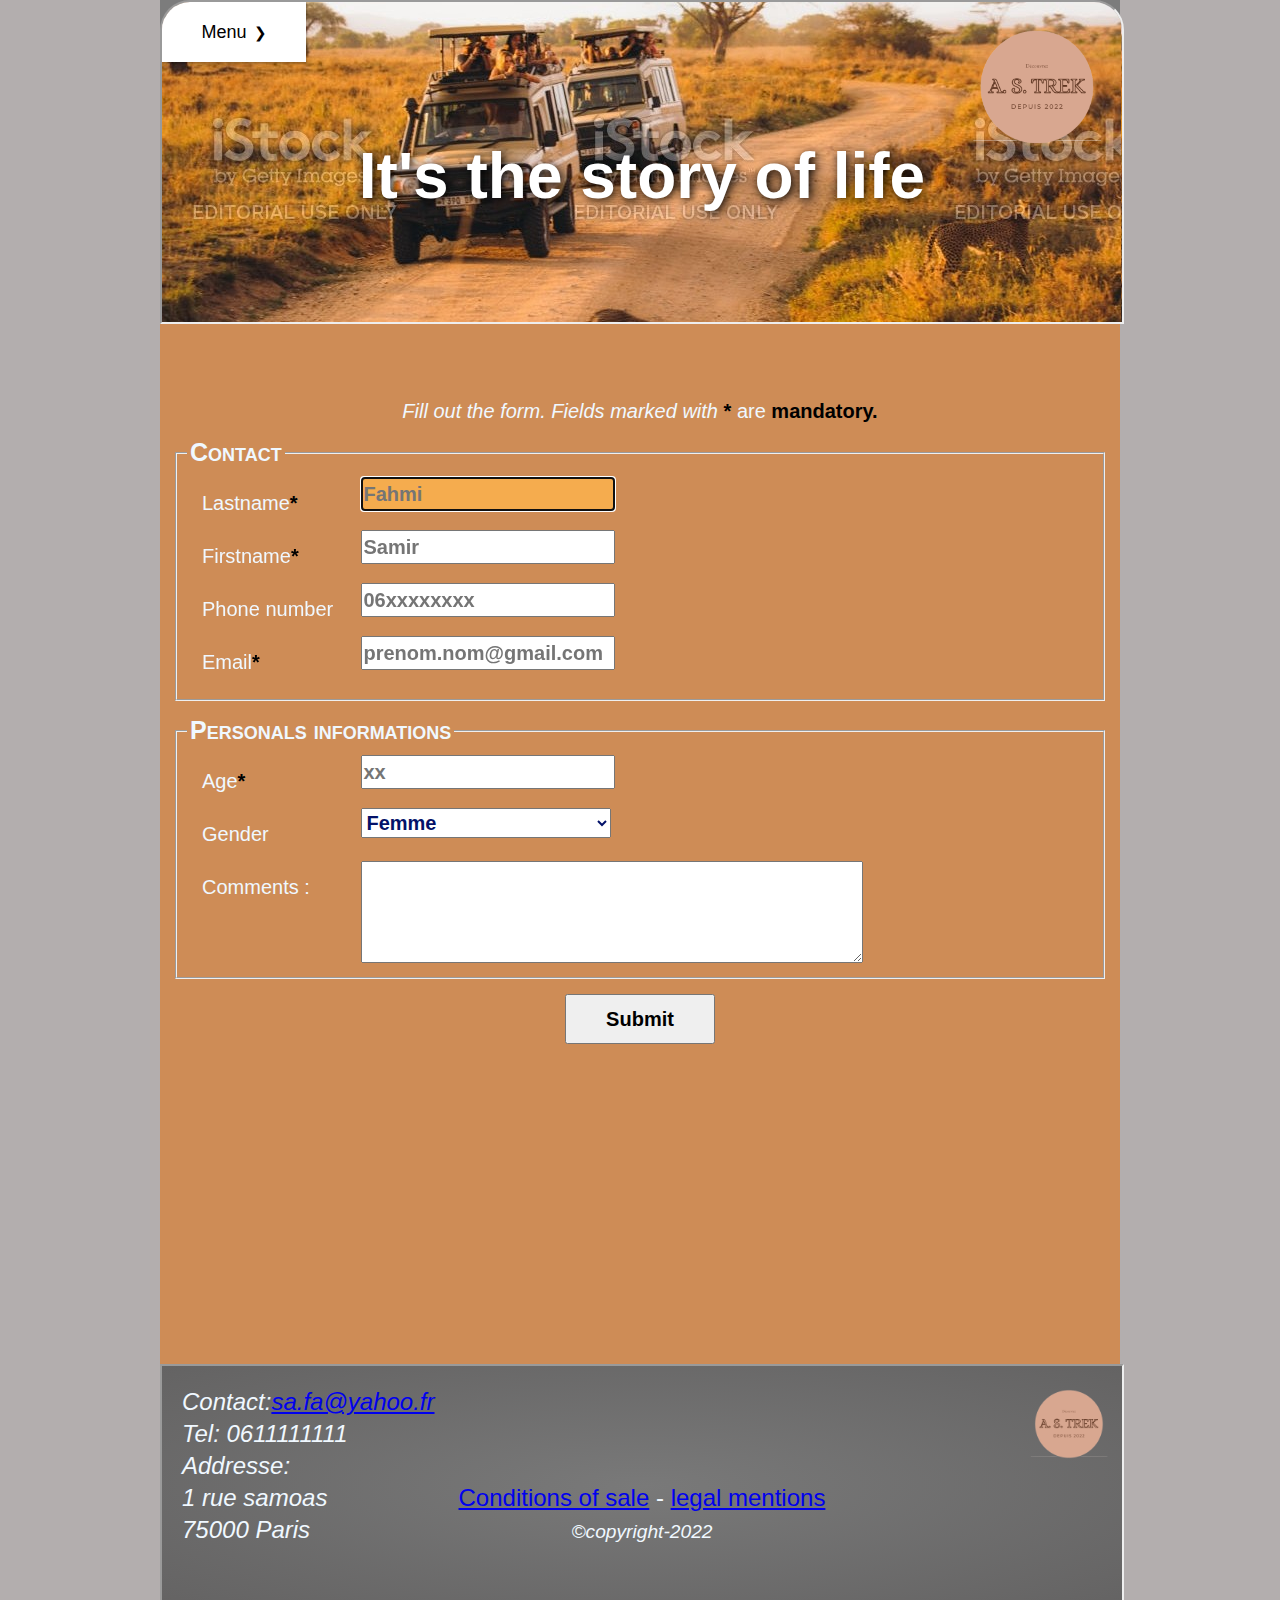
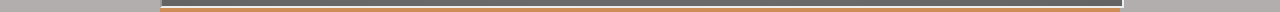
==== contactus.html @ 5d842d74 "Add files via upload" ====
<!DOCTYPE html> 
<html> 
	<head> 
		<meta charset="UTF-8" />
		<title>Contact us</title>
        <link rel="stylesheet" href="styles/style.css">
		<link rel="stylesheet" href="styles/contactus.css">
		<link rel="icon" type="image/png" sizes="16x16" href="images/logo.png">
	</head>

    <body>
	
	<header>
		
		<iframe 
			title="header"
			src="iframeheader.html">
		</iframe>
		
	

	</header>
	
	<main>
		<form action="http://vip. groupehn. com:20003/html/infospost. php">
			<p><i>Fill out the form. Fields marked with</i> <em>*</em> 	are  <em>mandatory.</em></p>
			<fieldset>
			  <legend>Contact</legend>
				<label for="lastname">Lastname<em>&ast;</em></label>
				<input id="lastname" placeholder="Fahmi" autofocus="" required=""><br>
				<label for="firstname">Firstname<em>&ast;</em></label>
				<input id="firstname" placeholder="Samir" autofocus="" required=""><br>
				<label for="telephone">Phone number</label>
				<input id="telephone" type="tel" placeholder="06xxxxxxxx" pattern="06[0-9]{8}"><br>
				<label for="email">Email<em>&ast;</em></label>
				<input id="email" type="email" placeholder="prenom.nom&commat;gmail.com" required="" pattern="[a-zA-Z]*.[a-zA-Z]*@gmail.com"><br>
			</fieldset>
			<fieldset>
			  <legend>Personals informations</legend>
				<label for="age">Age<em>&ast;</em></label>
				<input id="age" type="number" placeholder="xx" pattern="[0-9]{2}" required=""><br>
				<label for="sexe">Gender</label>
				<select id="sexe">
				  <option value="F" name="sexe">Femme</option>
				  <option value="H" name="sexe">Homme</option>
				</select><br>
				<label for="comments">Comments :</label>
				<textarea id="comments"></textarea>
			</fieldset>
			<p><input type="submit" value="Submit"></p>
		  </form>
	</main>
	
	<iframe id="footer"
		title="footer"
		src="iframefooter.html">
	</iframe>

	</footer>
	

    </body>
</html>
---- styles/style.css ----
* {
  margin: 0px;
  padding: 0px;
  font-family: 'Trebuchet MS', 'Lucida Sans Unicode', 'Lucida Grande', 'Lucida Sans', Arial, sans-serif;
  color: aliceblue;
}

html{
  background-color: rgb(179, 174, 174);
}

body  {
	
	width: 960px;
	margin: 0 auto;
  background-color: rgb(206, 140, 86);
}

iframe {
    background-color: rgb(179, 174, 174);
    border-radius: 30px 30px 0 0;
    width:100%;
    height: 20em;
	  margin: 0;	
}
header
{
  height: 20em;
  background-color: rgb(124, 124, 124);
}


#footer
{
  border-radius: 0;
  margin-top: 20em;
  margin-bottom: 0;
  height: 15em;
}
---- styles/contactus.css ----
p {
    margin-top: 0px;
    text-align: center;
    font-family: 'Trebuchet MS', 'Lucida Sans Unicode', 'Lucida Grande', 'Lucida Sans', Arial, sans-serif;
    font-size: 20px;
  }

form{
    margin-top: 5em;
}
   
  fieldset {
    margin: 15px;
    padding: 10px;
  }
   
  legend {
    padding: 0px 3px;
    font-weight: bold;
    font-variant: small-caps;
    font-size: 25px;
  }
   
  label {
    width: 140px;
    display: inline-block;
    vertical-align: top;
    margin: 15px;
    font-size: 20px;
  }
   
  em {
    font-weight: bold;
    font-style: normal;
    color: black;
  }
   
  input:focus {
    background: #f5ac4e;
  }
   
  input, textarea, select {
    width: 250px;
    height: 30px;
    color: rgb(3, 18, 105);
    font-weight: bold;
    font-size: 20px;
  }
   
  textarea {
    width: 500px;  
    height: 100px;
  }
   
   
  input[type=checkbox] {
    width: 10px;
  }
   
  input[type=submit] {
    width: 150px;
    height:50px;
    padding: 10px;
    color:black;
    display: block;
    margin-left: auto;
    margin-right: auto;
  }
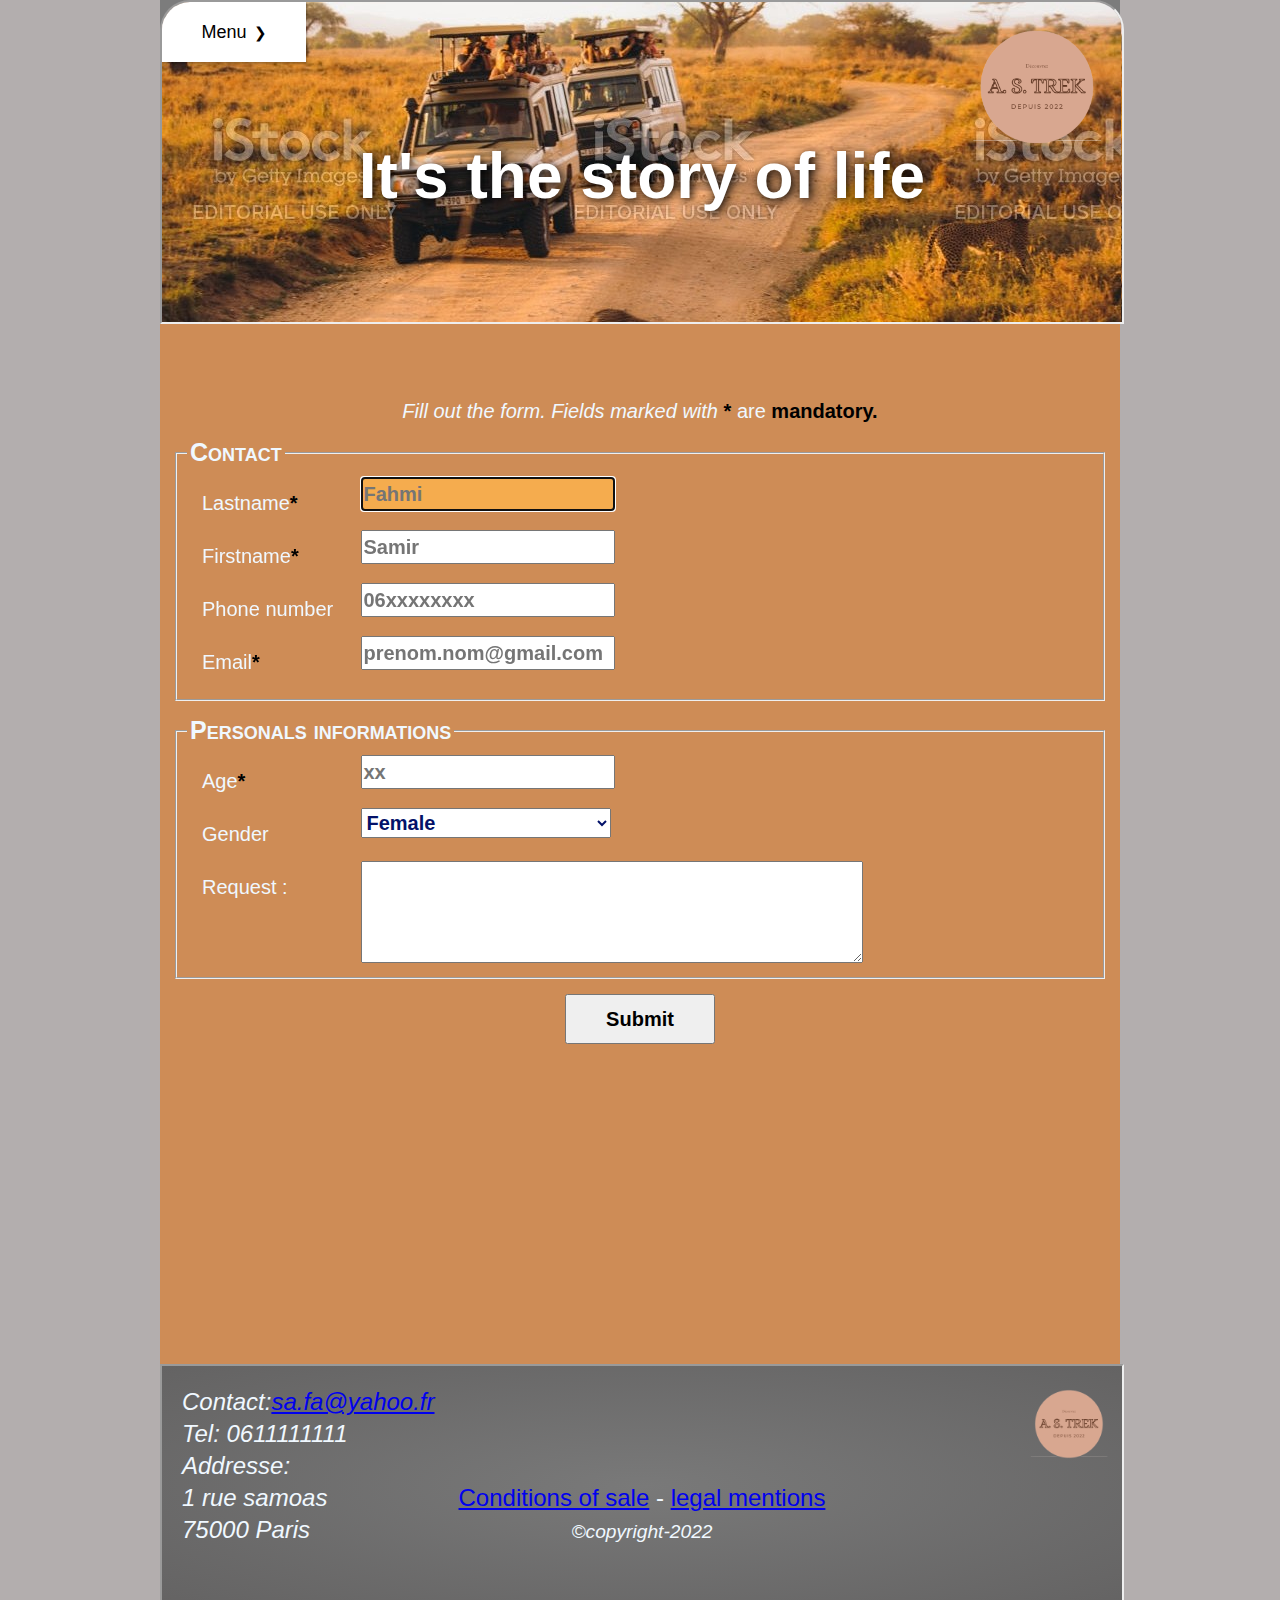
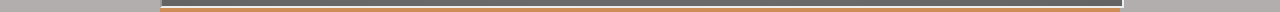
==== commit a9768965: "MAJ typo" ====
--- a/contactus.html
+++ b/contactus.html
@@ -22,30 +22,30 @@
 	</header>
 	
 	<main>
-		<form action="http://vip. groupehn. com:20003/html/infospost. php">
+		<form action="http://vip.groupehn.com:20003/html/infospost.php">
 			<p><i>Fill out the form. Fields marked with</i> <em>*</em> 	are  <em>mandatory.</em></p>
 			<fieldset>
 			  <legend>Contact</legend>
 				<label for="lastname">Lastname<em>&ast;</em></label>
-				<input id="lastname" placeholder="Fahmi" autofocus="" required=""><br>
+				<input id="lastname" placeholder="Fahmi" autofocus="" required name="lastname"><br>
 				<label for="firstname">Firstname<em>&ast;</em></label>
-				<input id="firstname" placeholder="Samir" autofocus="" required=""><br>
+				<input id="firstname" placeholder="Samir" autofocus="" required name="firstname"><br>
 				<label for="telephone">Phone number</label>
 				<input id="telephone" type="tel" placeholder="06xxxxxxxx" pattern="06[0-9]{8}"><br>
 				<label for="email">Email<em>&ast;</em></label>
-				<input id="email" type="email" placeholder="prenom.nom&commat;gmail.com" required="" pattern="[a-zA-Z]*.[a-zA-Z]*@gmail.com"><br>
+				<input id="email" type="email" name="email" placeholder="prenom.nom&commat;gmail.com" required><br>
 			</fieldset>
 			<fieldset>
 			  <legend>Personals informations</legend>
 				<label for="age">Age<em>&ast;</em></label>
-				<input id="age" type="number" placeholder="xx" pattern="[0-9]{2}" required=""><br>
+				<input id="age" type="number" placeholder="xx" pattern="[0-9]{2}" required><br>
 				<label for="sexe">Gender</label>
 				<select id="sexe">
-				  <option value="F" name="sexe">Femme</option>
-				  <option value="H" name="sexe">Homme</option>
+				  <option value="F" name="sexe">Female</option>
+				  <option value="M" name="sexe">Male</option>
 				</select><br>
-				<label for="comments">Comments :</label>
-				<textarea id="comments"></textarea>
+				<label for="request">Request :</label>
+				<textarea id="request" name="request" cols="66" rows="10"></textarea>
 			</fieldset>
 			<p><input type="submit" value="Submit"></p>
 		  </form>
--- a/styles/contactus.css
+++ b/styles/contactus.css
@@ -66,4 +66,8 @@
     display: block;
     margin-left: auto;
     margin-right: auto;
+  }
+
+  option {
+    color: black;
   }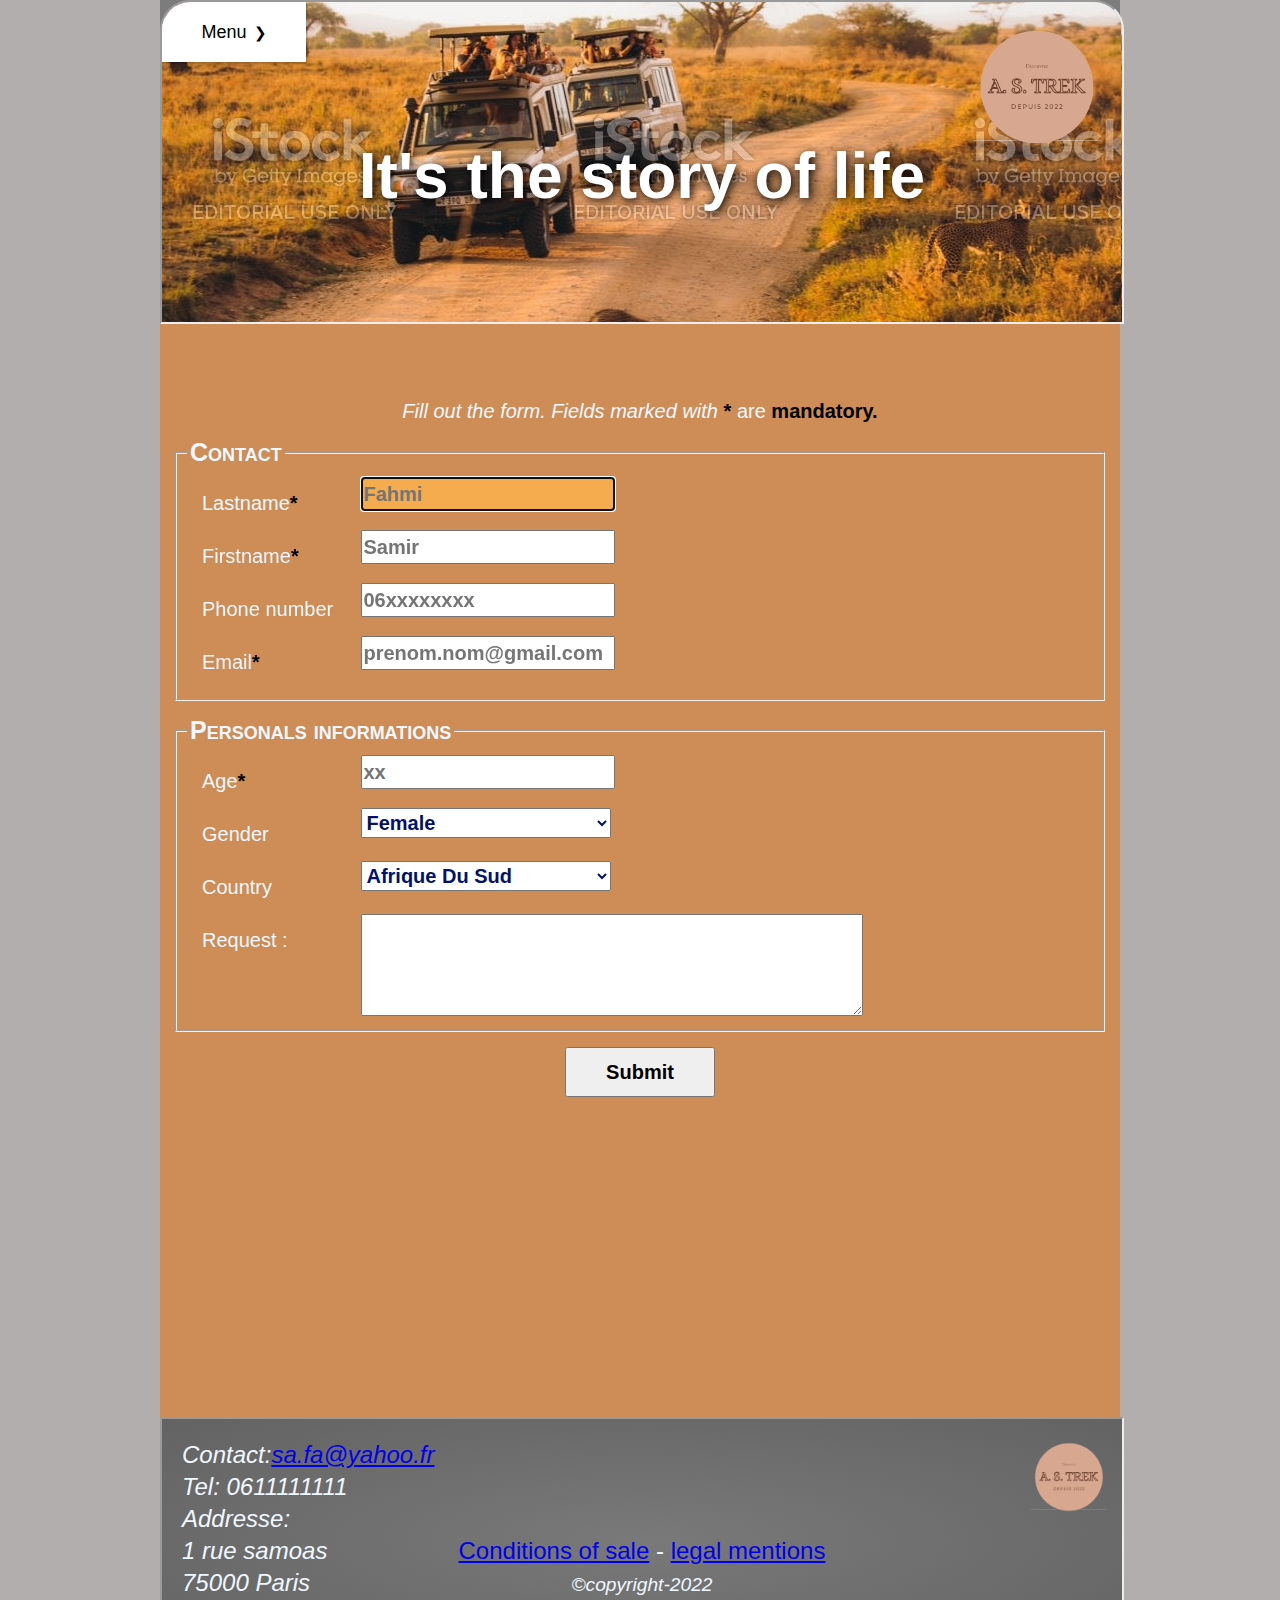
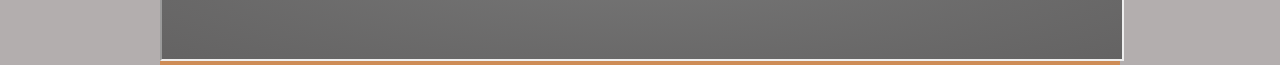
==== commit ad96a70b: "Add complete list of country in file contactus.hmtl" ====
--- a/contactus.html
+++ b/contactus.html
@@ -31,7 +31,7 @@
 				<label for="firstname">Firstname<em>&ast;</em></label>
 				<input id="firstname" placeholder="Samir" autofocus="" required name="firstname"><br>
 				<label for="telephone">Phone number</label>
-				<input id="telephone" type="tel" placeholder="06xxxxxxxx" pattern="06[0-9]{8}"><br>
+				<input id="telephone" type="tel" placeholder="06xxxxxxxx" pattern="06[0-9]{8}" name="telephone"><br>
 				<label for="email">Email<em>&ast;</em></label>
 				<input id="email" type="email" name="email" placeholder="prenom.nom&commat;gmail.com" required><br>
 			</fieldset>
@@ -40,10 +40,215 @@
 				<label for="age">Age<em>&ast;</em></label>
 				<input id="age" type="number" placeholder="xx" pattern="[0-9]{2}" required><br>
 				<label for="sexe">Gender</label>
-				<select id="sexe">
-				  <option value="F" name="sexe">Female</option>
-				  <option value="M" name="sexe">Male</option>
-				</select><br>
+					<select id="sexe">
+					<option value="F" name="sexe">Female</option>
+					<option value="M" name="sexe">Male</option>
+					</select><br>
+				<label for="Country">Country</label>
+					<select id="country" name="country">
+						<optgroup label="Afrique">
+							<option value="afriqueDuSud">Afrique Du Sud</option>
+							<option value="algerie">Algérie</option>
+							<option value="angola">Angola</option>
+							<option value="benin">Bénin</option>
+							<option value="botswana">Botswana</option>
+							<option value="burkina">Burkina</option>
+							<option value="burundi">Burundi</option>
+							<option value="cameroun">Cameroun</option>
+							<option value="capVert">Cap-Vert</option>
+							<option value="republiqueCentre-Africaine">République Centre-Africaine</option>
+							<option value="comores">Comores</option>
+							<option value="republiqueDemocratiqueDuCongo">République Démocratique Du Congo</option>
+							<option value="congo">Congo</option>
+							<option value="coteIvoire">Côte d'Ivoire</option>
+							<option value="djibouti">Djibouti</option>
+							<option value="egypte">Égypte</option>
+							<option value="ethiopie">Éthiopie</option>
+							<option value="erythrée">Érythrée</option>
+							<option value="gabon">Gabon</option>
+							<option value="gambie">Gambie</option>
+							<option value="ghana">Ghana</option>
+							<option value="guinee">Guinée</option>
+							<option value="guinee-Bisseau">Guinée-Bisseau</option>
+							<option value="guineeEquatoriale">Guinée Équatoriale</option>
+							<option value="kenya">Kenya</option>
+							<option value="lesotho">Lesotho</option>
+							<option value="liberia">Liberia</option>
+							<option value="libye">Libye</option>
+							<option value="madagascar">Madagascar</option>
+							<option value="malawi">Malawi</option>
+							<option value="mali">Mali</option>
+							<option value="maroc">Maroc</option>
+							<option value="maurice">Maurice</option>
+							<option value="mauritanie">Mauritanie</option>
+							<option value="mozambique">Mozambique</option>
+							<option value="namibie">Namibie</option>
+							<option value="niger">Niger</option>
+							<option value="nigeria">Nigeria</option>
+							<option value="ouganda">Ouganda</option>
+							<option value="rwanda">Rwanda</option>
+							<option value="saoTomeEtPrincipe">Sao Tomé-et-Principe</option>
+							<option value="senegal">Séngal</option>
+							<option value="seychelles">Seychelles</option>
+							<option value="sierra">Sierra</option>
+							<option value="somalie">Somalie</option>
+							<option value="soudan">Soudan</option>
+							<option value="swaziland">Swaziland</option>
+							<option value="tanzanie">Tanzanie</option>
+							<option value="tchad">Tchad</option>
+							<option value="togo">Togo</option>
+							<option value="tunisie">Tunisie</option>
+							<option value="zambie">Zambie</option>
+							<option value="zimbabwe">Zimbabwe</option>
+							</optgroup>
+							<optgroup label="Amérique">
+							<option value="antiguaEtBarbuda">Antigua-et-Barbuda</option>
+							<option value="argentine">Argentine</option>
+							<option value="bahamas">Bahamas</option>
+							<option value="barbade">Barbade</option>
+							<option value="belize">Belize</option>
+							<option value="bolivie">Bolivie</option>
+							<option value="bresil">Brésil</option>
+							<option value="canada">Canada</option>
+							<option value="chili">Chili</option>
+							<option value="colombie">Colombie</option>
+							<option value="costaRica">Costa Rica</option>
+							<option value="cuba">Cuba</option>
+							<option value="republiqueDominicaine">République Dominicaine</option>
+							<option value="dominique">Dominique</option>
+							<option value="equateur">Équateur</option>
+							<option value="etatsUnis">États Unis</option>
+							<option value="grenade">Grenade</option>
+							<option value="guatemala">Guatemala</option>
+							<option value="guyana">Guyana</option>
+							<option value="haiti">Haïti</option>
+							<option value="honduras">Honduras</option>
+							<option value="jamaique">Jamaïque</option>
+							<option value="mexique">Mexique</option>
+							<option value="nicaragua">Nicaragua</option>
+							<option value="panama">Panama</option>
+							<option value="paraguay">Paraguay</option>
+							<option value="perou">Pérou</option>
+							<option value="saintCristopheEtNieves">Saint-Cristophe-et-Niévès</option>
+							<option value="sainteLucie">Sainte-Lucie</option>
+							<option value="saintVincentEtLesGrenadines">Saint-Vincent-et-les-Grenadines</option>
+							<option value="salvador">Salvador</option>
+							<option value="suriname">Suriname</option>
+							<option value="triniteEtTobago">Trinité-et-Tobago</option>
+							<option value="uruguay">Uruguay</option>
+							<option value="venezuela">Venezuela</option>
+							</optgroup>
+							<optgroup label="Asie">
+							<option value="afghanistan">Afghanistan</option>
+							<option value="arabieSaoudite">Arabie Saoudite</option>
+							<option value="armenie">Arménie</option>
+							<option value="azerbaidjan">Azerbaïdjan</option>
+							<option value="bahrein">Bahreïn</option>
+							<option value="bangladesh">Bangladesh</option>
+							<option value="bhoutan">Bhoutan</option>
+							<option value="birmanie">Birmanie</option>
+							<option value="brunei">Brunéi</option>
+							<option value="cambodge">Cambodge</option>
+							<option value="chine">Chine</option>
+							<option value="coreeDuSud">Corée Du Sud</option>
+							<option value="coreeDuNord">Corée Du Nord</option>
+							<option value="emiratsArabeUnis">Émirats Arabe Unis</option>
+							<option value="georgie">Géorgie</option>
+							<option value="inde">Inde</option>
+							<option value="indonesie">Indonésie</option>
+							<option value="iraq">Iraq</option>
+							<option value="iran">Iran</option>
+							<option value="israel">Israël</option>
+							<option value="japon">Japon</option>
+							<option value="jordanie">Jordanie</option>
+							<option value="kazakhstan">Kazakhstan</option>
+							<option value="kirghistan">Kirghistan</option>
+							<option value="koweit">Koweït</option>
+							<option value="laos">Laos</option>
+							<option value="liban">Liban</option>
+							<option value="malaisie">Malaisie</option>
+							<option value="maldives">Maldives</option>
+							<option value="mongolie">Mongolie</option>
+							<option value="nepal">Népal</option>
+							<option value="oman">Oman</option>
+							<option value="ouzbekistan">Ouzbékistan</option>
+							<option value="pakistan">Pakistan</option>
+							<option value="philippines">Philippines</option>
+							<option value="qatar">Qatar</option>
+							<option value="singapour">Singapour</option>
+							<option value="sriLanka">Sri Lanka</option>
+							<option value="syrie">Syrie</option>
+							<option value="tadjikistan">Tadjikistan</option>
+							<option value="taiwan">Taïwan</option>
+							<option value="thailande">Thaïlande</option>
+							<option value="timorOriental">Timor oriental</option>
+							<option value="turkmenistan">Turkménistan</option>
+							<option value="turquie">Turquie</option>
+							<option value="vietNam">Viêt Nam</option>
+							<option value="yemen">Yemen</option>
+							</optgroup>
+							<optgroup label="Europe">
+							<option value="allemagne">Allemagne</option>
+							<option value="albanie">Albanie</option>
+							<option value="andorre">Andorre</option>
+							<option value="autriche">Autriche</option>
+							<option value="bielorussie">Biélorussie</option>
+							<option value="belgique">Belgique</option>
+							<option value="bosnieHerzegovine">Bosnie-Herzégovine</option>
+							<option value="bulgarie">Bulgarie</option>
+							<option value="croatie">Croatie</option>
+							<option value="danemark">Danemark</option>
+							<option value="espagne">Espagne</option>
+							<option value="estonie">Estonie</option>
+							<option value="finlande">Finlande</option>
+							<option value="france">France</option>
+							<option value="grece">Grèce</option>
+							<option value="hongrie">Hongrie</option>
+							<option value="irlande">Irlande</option>
+							<option value="islande">Islande</option>
+							<option value="italie">Italie</option>
+							<option value="lettonie">Lettonie</option>
+							<option value="liechtenstein">Liechtenstein</option>
+							<option value="lituanie">Lituanie</option>
+							<option value="luxembourg">Luxembourg</option>
+							<option value="exRepubliqueYougoslaveDeMacedoine">Ex-République Yougoslave de Macédoine</option>
+							<option value="malte">Malte</option>
+							<option value="moldavie">Moldavie</option>
+							<option value="monaco">Monaco</option>
+							<option value="norvege">Norvège</option>
+							<option value="paysBas">Pays-Bas</option>
+							<option value="pologne">Pologne</option>
+							<option value="portugal">Portugal</option>
+							<option value="roumanie">Roumanie</option>
+							<option value="royaumeUni">Royaume-Uni</option>
+							<option value="russie">Russie</option>
+							<option value="saintMarin">Saint-Marin</option>
+							<option value="serbieEtMontenegro">Serbie-et-Monténégro</option>
+							<option value="slovaquie">Slovaquie</option>
+							<option value="slovenie">Slovénie</option>
+							<option value="suede">Suède</option>
+							<option value="suisse">Suisse</option>
+							<option value="republiqueTcheque">République Tchèque</option>
+							<option value="ukraine">Ukraine</option>
+							<option value="vatican">Vatican</option>
+							</optgroup>
+							<optgroup label="Océanie">
+							<option value="australie">Australie</option>
+							<option value="fidji">Fidji</option>
+							<option value="kiribati">Kiribati</option>
+							<option value="marshall">Marshall</option>
+							<option value="micronesie">Micronésie</option>
+							<option value="nauru">Nauru</option>
+							<option value="nouvelleZelande">Nouvelle-Zélande</option>
+							<option value="palaos">Palaos</option>
+							<option value="papouasieNouvelleGuinee">Papouasie-Nouvelle-Guinée</option>
+							<option value="salomon">Salomon</option>
+							<option value="samoa">Samoa</option>
+							<option value="tonga">Tonga</option>
+							<option value="tuvalu">Tuvalu</option>
+							<option value="vanuatu">Vanuatu</option>
+							</optgroup>
+					</select><br>
 				<label for="request">Request :</label>
 				<textarea id="request" name="request" cols="66" rows="10"></textarea>
 			</fieldset>
--- a/styles/contactus.css
+++ b/styles/contactus.css
@@ -70,4 +70,9 @@
 
   option {
     color: black;
+  }
+
+  optgroup{
+    color: rgb(0, 13, 129);
+    font-weight: bold;
   }